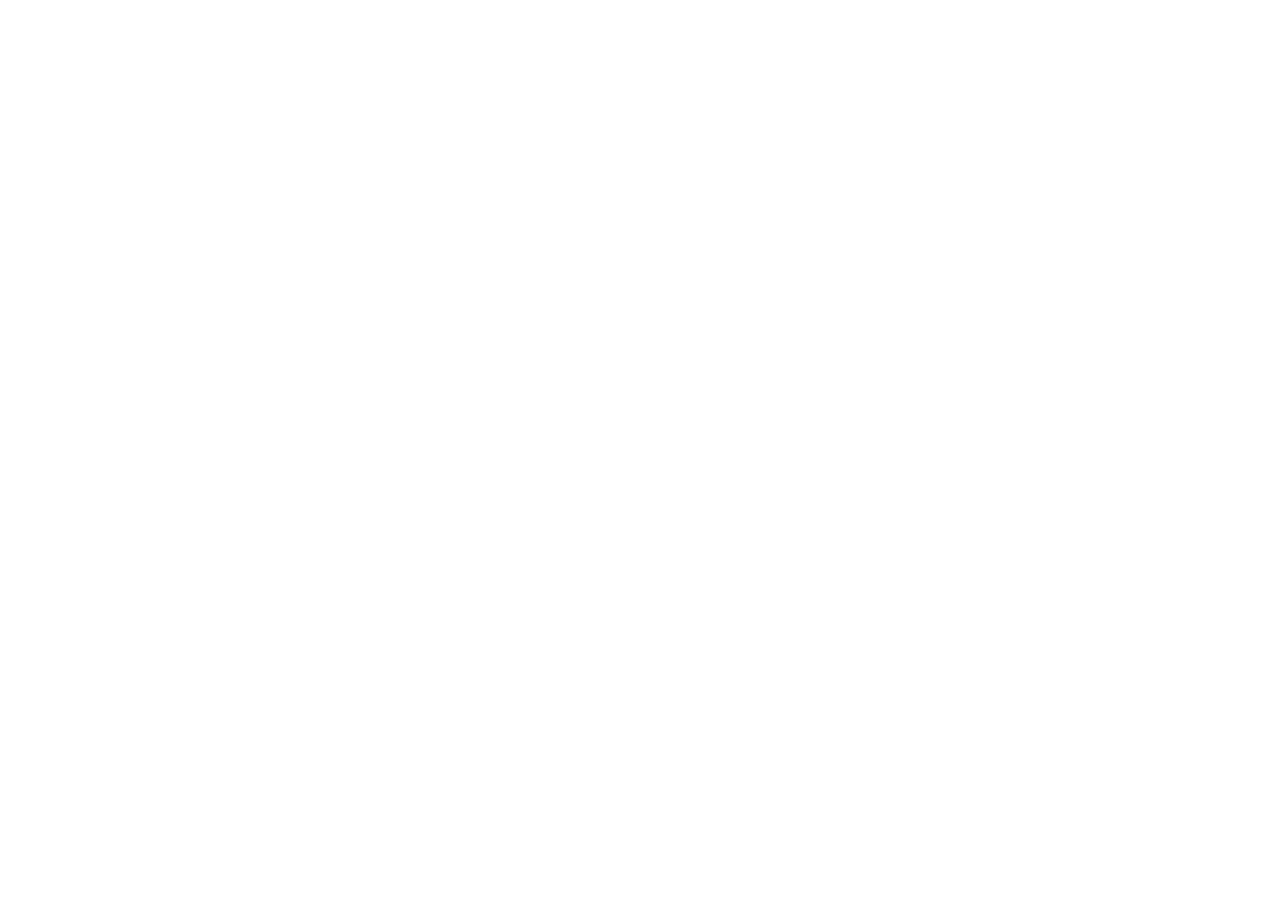
==== flex.html @ d4ded277 "HTML and css" ====
<!DOCTYPE html>
<html lang="en">

<head>
    <meta charset="UTF-8">
    <meta name="viewport" content="width=device-width, initial-scale=1.0">
    <title>Arranging divs</title>
    <style>
        *{
            padding: 0;
            margin: 0%;
        }
.container_1{
    background-color: #000000;
    color: #ffffff;
    display: flex;/*gives the div the flexibility to change positioning of the children*/
    justify-content: center;/*arranges elements in the div in the centre*/
}
.child_1{
    width: 70%;
}
.container_2{
    background-color: #b47c01;
    display: flex; /*arranges elements in the div horizontally*/
    padding: 30px;
    justify-content: center;
    height: 400px;

}
.child_2{
    border: 1px solid white;
    width: 40%;
    
}
    </style>
</head>

<body>
<!-- git config --global user.name "Mercy" -->
<!-- git config --global user.email "mercykinyunye47@gmail.com" -->
 <!-- git add. -- tells to push all the files to the repository>

    <div class="container_1">
        <div class="child_1">
            <h2>Lorem ipsum dolor sit amet.</h2>
            <p>Lorem ipsum dolor sit amet consectetur, adipisicing elit. Impedit, ad non tenetur temporibus animi
                tempore sit maiores aperiam ut quidem cupiditate cumque repellat, dolor officia deserunt consectetur.
                Dolor, harum illum.
                Odit beatae dolores fugiat maiores commodi qui atque doloremque quo ad officiis sit voluptatum sunt
                veritatis ea animi ipsa exercitationem doloribus debitis, dolore aliquam alias iste dolorum. Sunt, autem
                soluta!
                Nam ipsa officiis quos et natus ea tempora laboriosam fugiat odio accusantium quis maxime id, minima
                quisquam officia, numquam exercitationem! Vero officiis consectetur reprehenderit illum suscipit quae
                nulla sit eum?</p>
        </div>
    </div>
<div class="container_2">
<div class="child_2">

<p>Lorem ipsum dolor sit amet consectetur adipisicing elit. Quod cumque tempore aperiam? Itaque, ipsa voluptas mollitia officia, quod facilis quo consequuntur ducimus odio molestias dolor quam. Id nesciunt dolore eaque.</p>
</div>
<div class="child_2">
    <p>Lorem ipsum dolor sit amet consectetur adipisicing elit. Officia quibusdam quaerat quas corrupti inventore omnis ratione doloribus odio quasi cupiditate suscipit a nobis, eum autem aliquam vero, molestiae ullam in.</p>
</div>
</div>
</body>

</html>
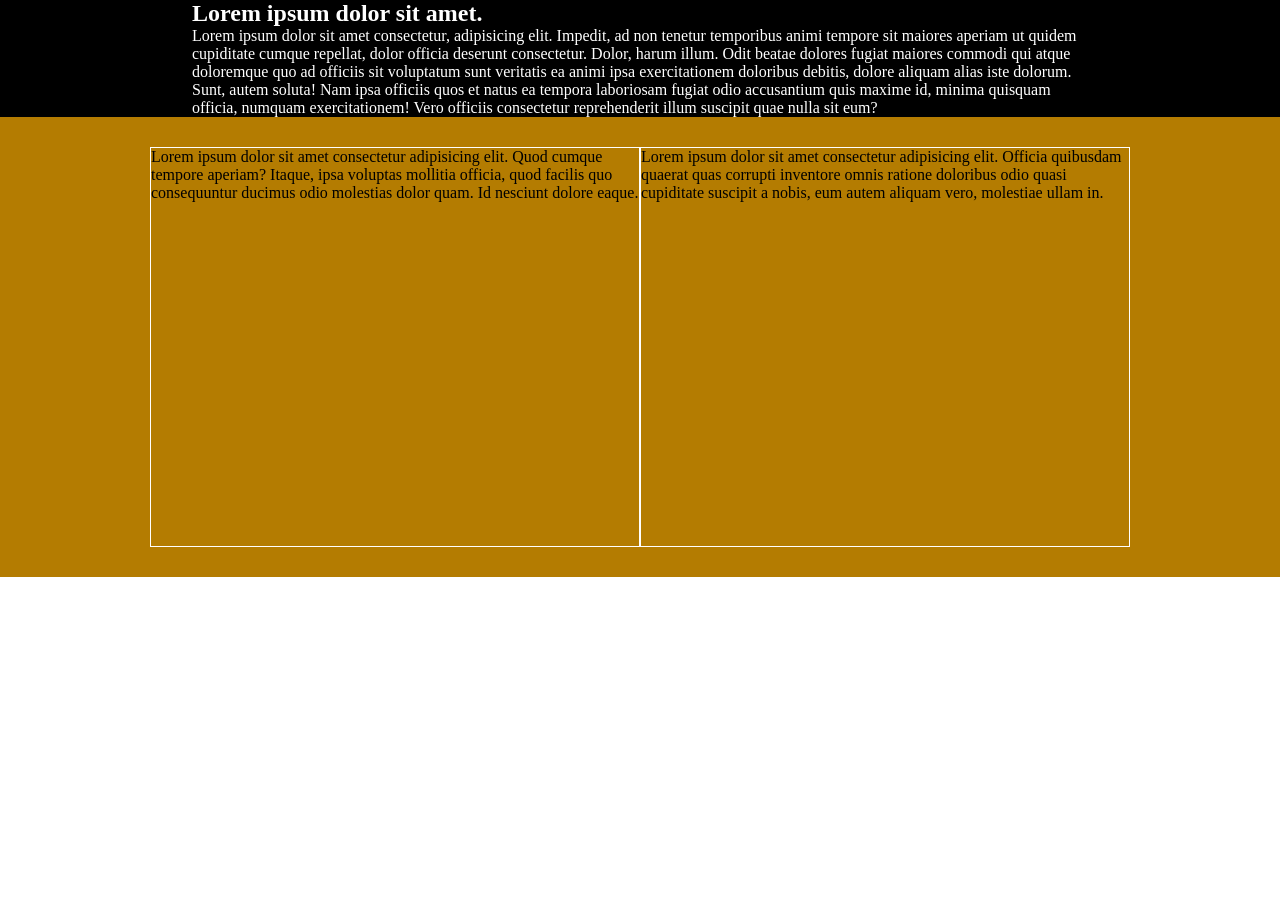
==== commit 257d297c: "Built the nav bar" ====
--- a/flex.html
+++ b/flex.html
@@ -36,10 +36,12 @@
 </head>
 
 <body>
-<!-- git config --global user.name "Mercy" -->
+<!-- git init -->
+    <!-- git config --global user.name "Mercy" -->
 <!-- git config --global user.email "mercykinyunye47@gmail.com" -->
- <!-- git add. -- tells to push all the files to the repository>
-
+ <!-- git add. -- tells to push all the files to the repository -->
+  <!-- git commit -m "The message to push the files" -->
+<!-- git push -u origin master -->
     <div class="container_1">
         <div class="child_1">
             <h2>Lorem ipsum dolor sit amet.</h2>
